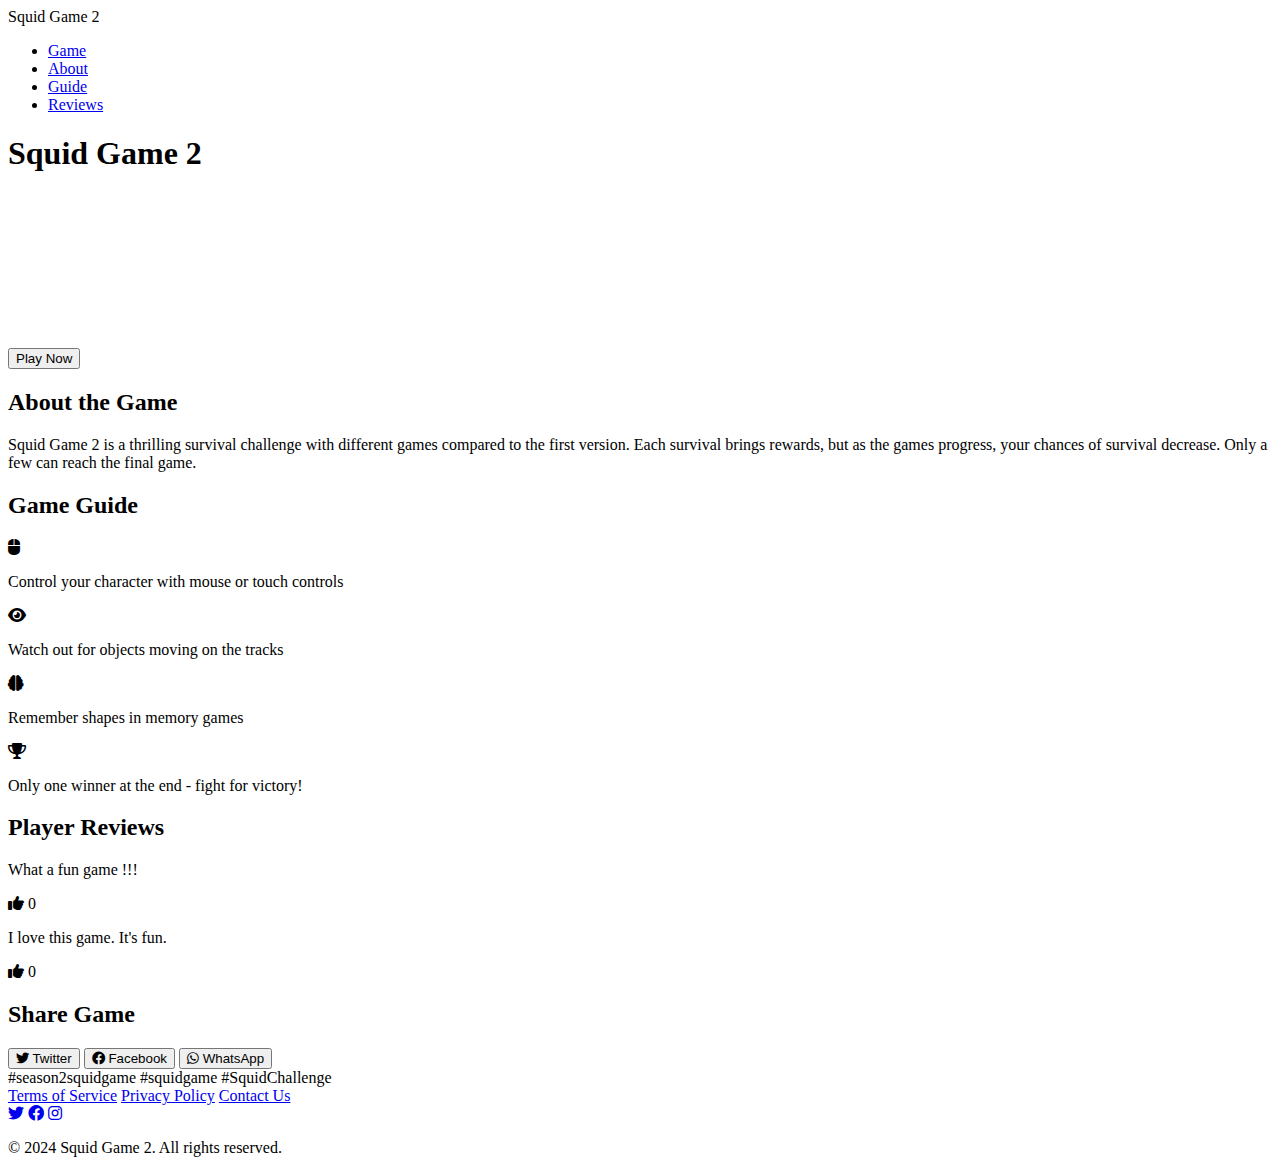
==== index.html @ ee224c0c "Initial commit: Squid Game 2 website" ====
<!DOCTYPE html>
<html lang="en">
<head>
    <meta charset="UTF-8">
    <meta name="viewport" content="width=device-width, initial-scale=1.0">
    
    <!-- SEO Meta Tags -->
    <title>Squid Game 2 - Exciting Survival Challenge Game | Play Free Online</title>
    <meta name="description" content="Squid Game 2 is an intense survival game with new challenges compared to the first version. Win prizes in each round and test your survival skills. Can you be the ultimate winner?">
    <meta name="keywords" content="squid game 2, season 2 squid game, survival game, online game, free game, squid challenge">
    
    <!-- Open Graph / Facebook -->
    <meta property="og:type" content="website">
    <meta property="og:url" content="https://yourdomain.com/">
    <meta property="og:title" content="Squid Game 2 - Exciting Survival Challenge Game">
    <meta property="og:description" content="Squid Game 2 is an intense survival game with new challenges. Win prizes in each round and test your survival skills. Can you be the ultimate winner?">
    <meta property="og:image" content="https://yourdomain.com/images/squid-game-2-og.jpg">

    <!-- Twitter -->
    <meta property="twitter:card" content="summary_large_image">
    <meta property="twitter:url" content="https://yourdomain.com/">
    <meta property="twitter:title" content="Squid Game 2 - Exciting Survival Challenge Game">
    <meta property="twitter:description" content="Squid Game 2 is an intense survival game with new challenges. Win prizes in each round and test your survival skills. Can you be the ultimate winner?">
    <meta property="twitter:image" content="https://yourdomain.com/images/squid-game-2-twitter.jpg">

    <!-- Canonical URL -->
    <link rel="canonical" href="https://yourdomain.com/">
    
    <link rel="stylesheet" href="styles.css">
    <link rel="stylesheet" href="https://cdnjs.cloudflare.com/ajax/libs/font-awesome/6.0.0/css/all.min.css">
    
    <!-- Structured Data -->
    <script type="application/ld+json">
    {
        "@context": "https://schema.org",
        "@type": "VideoGame",
        "name": "Squid Game 2",
        "description": "Squid Game 2 is an intense survival game with new challenges compared to the first version. Each survival brings rewards, but as the games progress, survival becomes increasingly challenging.",
        "genre": ["Survival Game", "Action Game"],
        "gamePlatform": ["Web Browser"],
        "applicationCategory": "Game",
        "operatingSystem": "Web Browser",
        "offers": {
            "@type": "Offer",
            "price": "0",
            "priceCurrency": "USD",
            "availability": "https://schema.org/InStock"
        },
        "aggregateRating": {
            "@type": "AggregateRating",
            "ratingValue": "4.5",
            "reviewCount": "2"
        }
    }
    </script>
</head>
<body>
    <!-- Navigation Bar -->
    <nav>
        <div class="nav-container">
            <div class="logo">Squid Game 2</div>
            <ul class="nav-links">
                <li><a href="#game">Game</a></li>
                <li><a href="#description">About</a></li>
                <li><a href="#guide">Guide</a></li>
                <li><a href="#comments">Reviews</a></li>
            </ul>
        </div>
    </nav>

    <!-- Game Section -->
    <section id="game" class="game-section">
        <div class="container">
            <h1>Squid Game 2</h1>
            <div class="game-frame">
                <iframe src="https://www.twoplayergames.org/gameframe/squid-game-2" frameborder="0"></iframe>
            </div>
            <button class="play-button">Play Now</button>
        </div>
    </section>

    <!-- Game Description -->
    <section id="description" class="description-section">
        <div class="container">
            <h2>About the Game</h2>
            <p>Squid Game 2 is a thrilling survival challenge with different games compared to the first version. Each survival brings rewards, but as the games progress, your chances of survival decrease. Only a few can reach the final game.</p>
        </div>
    </section>

    <!-- Game Guide -->
    <section id="guide" class="guide-section">
        <div class="container">
            <h2>Game Guide</h2>
            <div class="guide-content">
                <div class="guide-item">
                    <i class="fas fa-mouse"></i>
                    <p>Control your character with mouse or touch controls</p>
                </div>
                <div class="guide-item">
                    <i class="fas fa-eye"></i>
                    <p>Watch out for objects moving on the tracks</p>
                </div>
                <div class="guide-item">
                    <i class="fas fa-brain"></i>
                    <p>Remember shapes in memory games</p>
                </div>
                <div class="guide-item">
                    <i class="fas fa-trophy"></i>
                    <p>Only one winner at the end - fight for victory!</p>
                </div>
            </div>
        </div>
    </section>

    <!-- Comments Section -->
    <section id="comments" class="comments-section">
        <div class="container">
            <h2>Player Reviews</h2>
            <div class="comments-container">
                <div class="comment">
                    <div class="comment-content">
                        <p>What a fun game !!!</p>
                        <div class="like-button">
                            <i class="fas fa-thumbs-up"></i>
                            <span>0</span>
                        </div>
                    </div>
                </div>
                <div class="comment">
                    <div class="comment-content">
                        <p>I love this game. It's fun.</p>
                        <div class="like-button">
                            <i class="fas fa-thumbs-up"></i>
                            <span>0</span>
                        </div>
                    </div>
                </div>
            </div>
        </div>
    </section>

    <!-- Social Sharing -->
    <section class="social-section">
        <div class="container">
            <h2>Share Game</h2>
            <div class="social-buttons">
                <button class="social-button twitter">
                    <i class="fab fa-twitter"></i> Twitter
                </button>
                <button class="social-button facebook">
                    <i class="fab fa-facebook"></i> Facebook
                </button>
                <button class="social-button whatsapp">
                    <i class="fab fa-whatsapp"></i> WhatsApp
                </button>
            </div>
            <div class="hashtags">
                <span>#season2squidgame</span>
                <span>#squidgame</span>
                <span>#SquidChallenge</span>
            </div>
        </div>
    </section>

    <!-- Footer -->
    <footer>
        <div class="container">
            <div class="footer-content">
                <div class="footer-links">
                    <a href="#">Terms of Service</a>
                    <a href="#">Privacy Policy</a>
                    <a href="#">Contact Us</a>
                </div>
                <div class="social-links">
                    <a href="#"><i class="fab fa-twitter"></i></a>
                    <a href="#"><i class="fab fa-facebook"></i></a>
                    <a href="#"><i class="fab fa-instagram"></i></a>
                </div>
            </div>
            <div class="copyright">
                <p>&copy; 2024 Squid Game 2. All rights reserved.</p>
            </div>
        </div>
    </footer>

    <script src="script.js"></script>
</body>
</html>
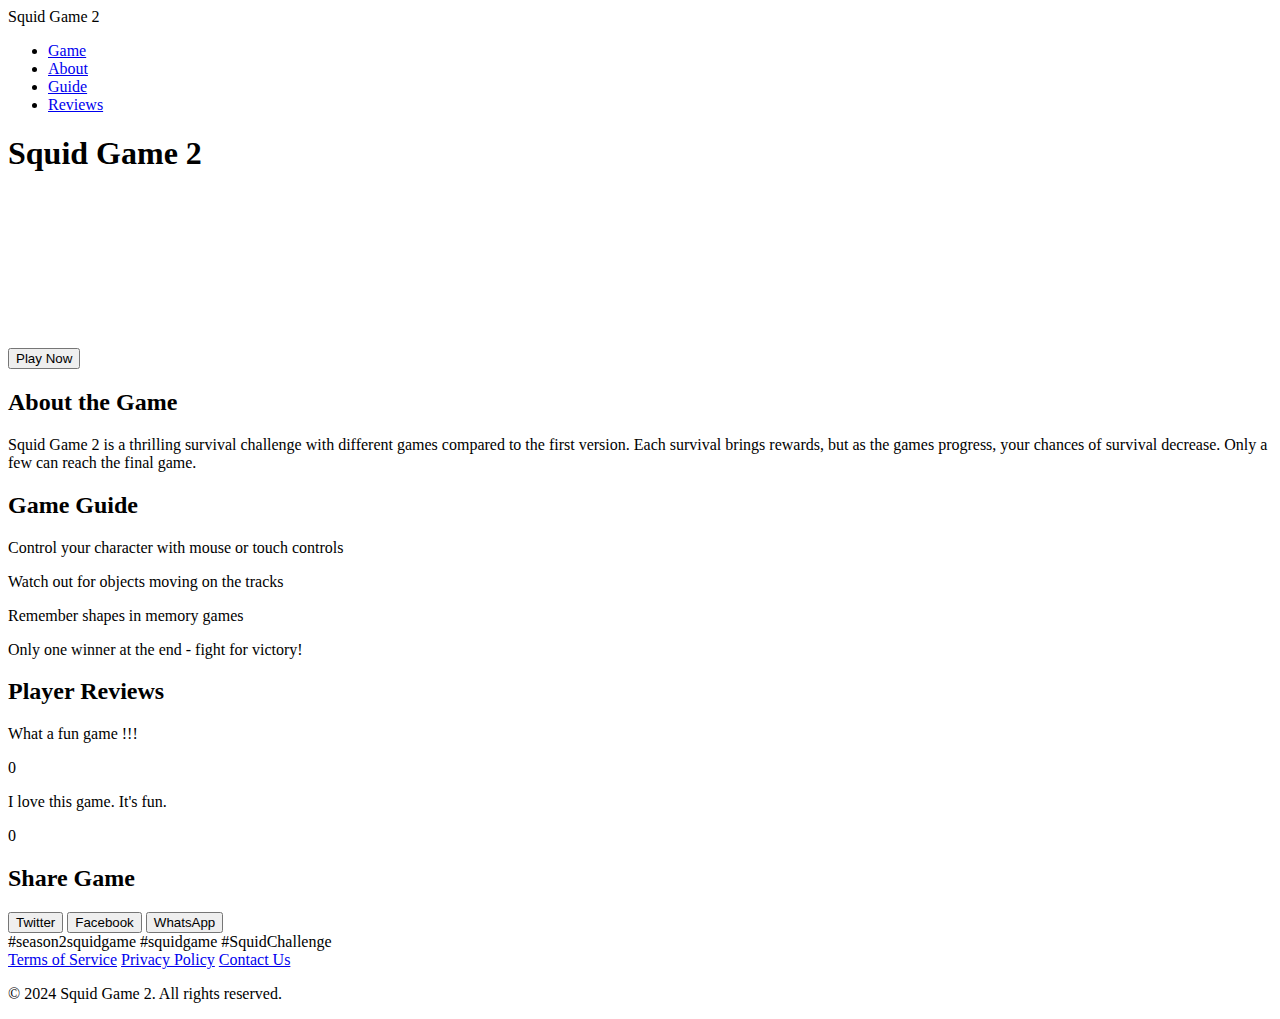
==== commit fee84fe4: "add code" ====
--- a/index.html
+++ b/index.html
@@ -16,19 +16,6 @@
     <meta property="og:description" content="Squid Game 2 is an intense survival game with new challenges. Win prizes in each round and test your survival skills. Can you be the ultimate winner?">
     <meta property="og:image" content="https://yourdomain.com/images/squid-game-2-og.jpg">
 
-    <!-- Twitter -->
-    <meta property="twitter:card" content="summary_large_image">
-    <meta property="twitter:url" content="https://yourdomain.com/">
-    <meta property="twitter:title" content="Squid Game 2 - Exciting Survival Challenge Game">
-    <meta property="twitter:description" content="Squid Game 2 is an intense survival game with new challenges. Win prizes in each round and test your survival skills. Can you be the ultimate winner?">
-    <meta property="twitter:image" content="https://yourdomain.com/images/squid-game-2-twitter.jpg">
-
-    <!-- Canonical URL -->
-    <link rel="canonical" href="https://yourdomain.com/">
-    
-    <link rel="stylesheet" href="styles.css">
-    <link rel="stylesheet" href="https://cdnjs.cloudflare.com/ajax/libs/font-awesome/6.0.0/css/all.min.css">
-    
     <!-- Structured Data -->
     <script type="application/ld+json">
     {
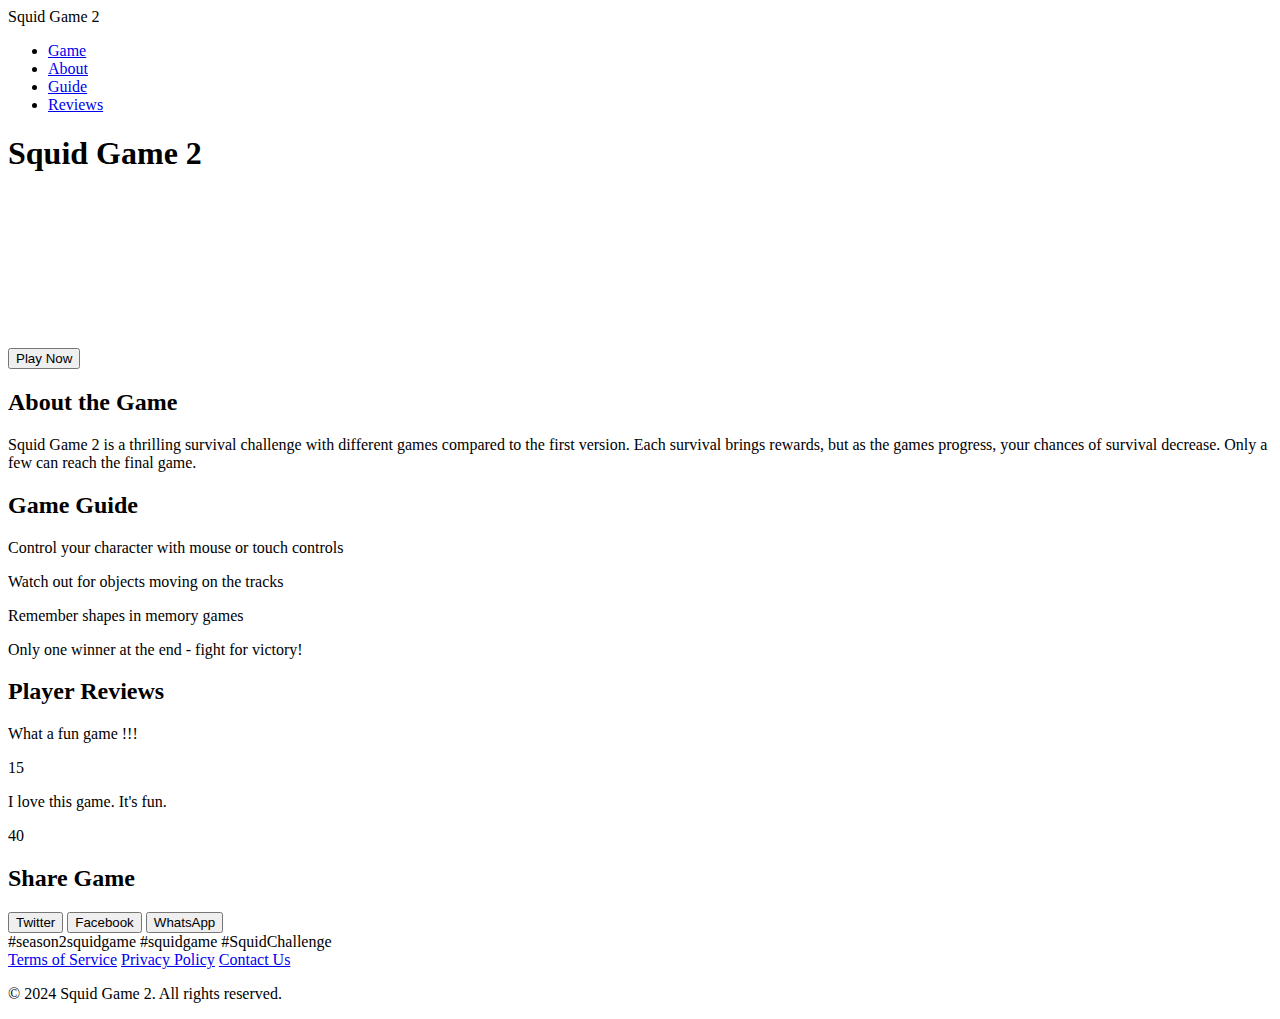
==== commit cadc6db1: "add code" ====
--- a/index.html
+++ b/index.html
@@ -5,16 +5,9 @@
     <meta name="viewport" content="width=device-width, initial-scale=1.0">
     
     <!-- SEO Meta Tags -->
-    <title>Squid Game 2 - Exciting Survival Challenge Game | Play Free Online</title>
+    <title>Squid Game 2 - Season 2 squid game, Exciting Survival Challenge Game | Play Free Online</title>
     <meta name="description" content="Squid Game 2 is an intense survival game with new challenges compared to the first version. Win prizes in each round and test your survival skills. Can you be the ultimate winner?">
     <meta name="keywords" content="squid game 2, season 2 squid game, survival game, online game, free game, squid challenge">
-    
-    <!-- Open Graph / Facebook -->
-    <meta property="og:type" content="website">
-    <meta property="og:url" content="https://yourdomain.com/">
-    <meta property="og:title" content="Squid Game 2 - Exciting Survival Challenge Game">
-    <meta property="og:description" content="Squid Game 2 is an intense survival game with new challenges. Win prizes in each round and test your survival skills. Can you be the ultimate winner?">
-    <meta property="og:image" content="https://yourdomain.com/images/squid-game-2-og.jpg">
 
     <!-- Structured Data -->
     <script type="application/ld+json">
@@ -109,7 +102,7 @@
                         <p>What a fun game !!!</p>
                         <div class="like-button">
                             <i class="fas fa-thumbs-up"></i>
-                            <span>0</span>
+                            <span>15</span>
                         </div>
                     </div>
                 </div>
@@ -118,7 +111,7 @@
                         <p>I love this game. It's fun.</p>
                         <div class="like-button">
                             <i class="fas fa-thumbs-up"></i>
-                            <span>0</span>
+                            <span>40</span>
                         </div>
                     </div>
                 </div>
